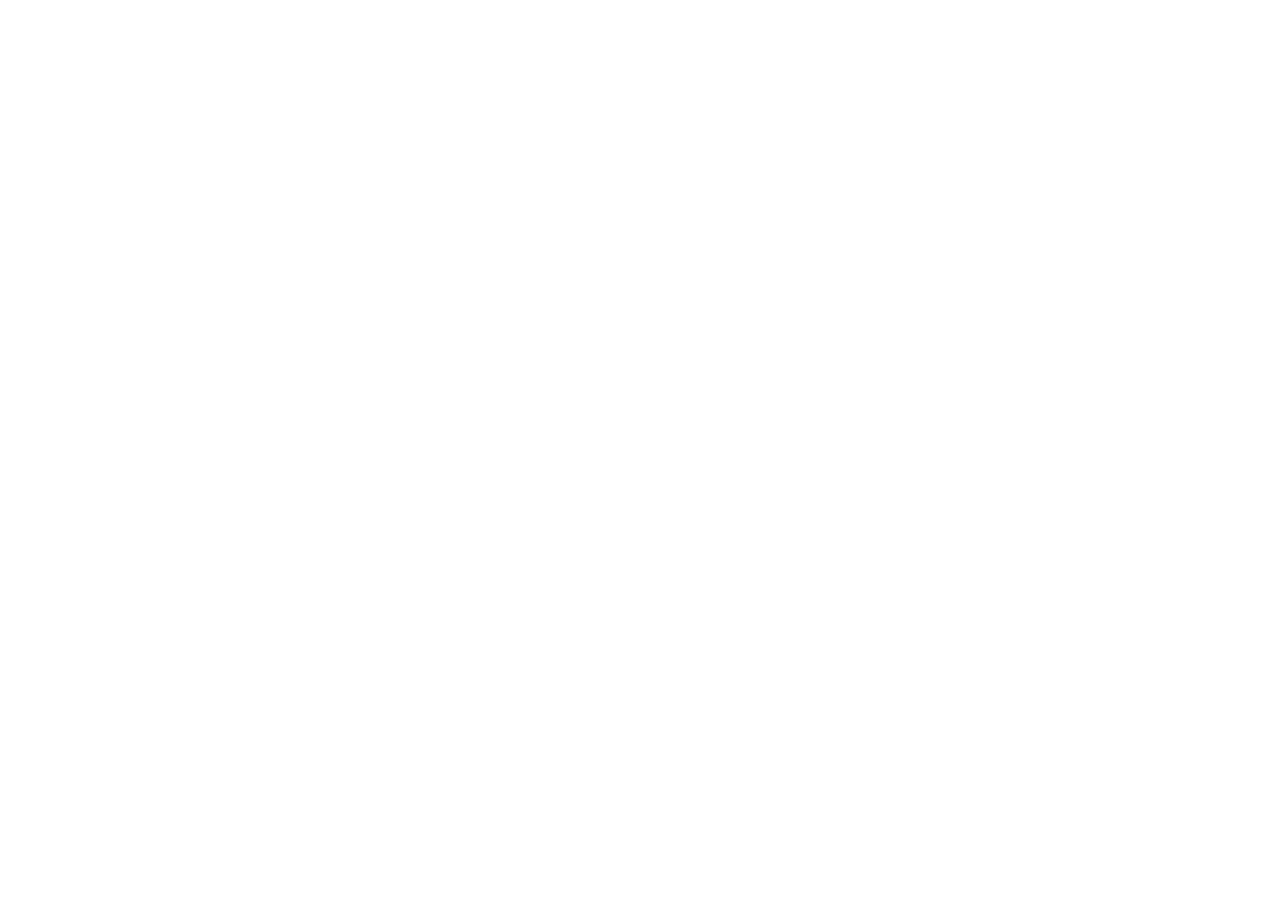
==== site-cafe/index.html @ dd9c40c9 "organizei as pastas" ====
<!DOCTYPE html>
<html lang="pt-br">
<head>
    <meta charset="UTF-8">
    <meta name="viewport" content="width=device-width, initial-scale=1.0">
    <title>Document</title>
</head>
<body>
    
</body>
</html>
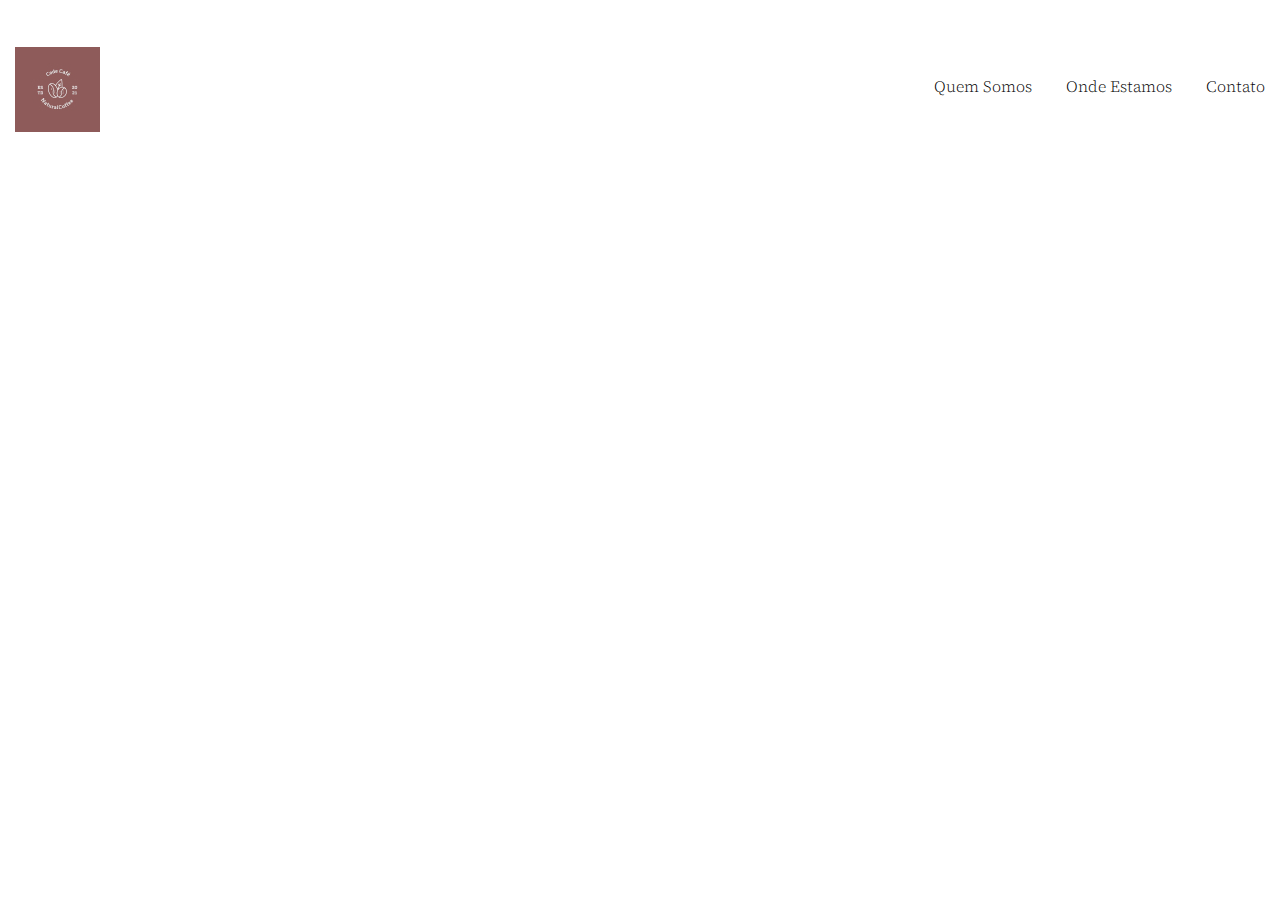
==== commit 00471658: "começando o header" ====
--- a/site-cafe/index.html
+++ b/site-cafe/index.html
@@ -3,9 +3,67 @@
 <head>
     <meta charset="UTF-8">
     <meta name="viewport" content="width=device-width, initial-scale=1.0">
-    <title>Document</title>
+    <title>Code Café</title>
+    <link rel="shortcut icon" href="src/images/favicon.ico" type="image/x-icon">
+    <meta name="description" content="Cafeteria especializada em cafés Gourmet de alta qualidade">
+    <link rel="stylesheet" href="src/css/reset.css">
+    <link rel="stylesheet" href="src/css/style.css">
+    
 </head>
 <body>
-    
-</body>
+    <header class="cabecalho">
+        <a href="index.html" class="logo">
+            <h1>Code Café</h1>
+        </a>
+
+        <nav>
+            <ul>
+                <li><a href="#quem-somos">Quem Somos</a></li>
+                <li><a href="#onde-estamos">Onde Estamos</a></li>
+                <li><a href="#contato">Contato</a></li>
+            </ul>
+        </nav>
+    </header>
+
+    <main>
+        <section>
+
+        </section>
+
+
+
+        <section>
+            
+        </section>
+
+
+
+        <section>
+
+        </section>
+
+
+
+        <section>
+
+        </section>
+    </main>
+
+    <!-- <footer>
+        <a href=""></a>
+
+        <ul>
+            <li><a href="">Quem Somos</a></li>
+            <li><a href="">Onde Estamos</a></li>
+            <li><a href="">Contato</a></li>
+        </ul>
+
+        <div class="redes-sociais">
+
+        </div>
+        <div class="copyright"> 
+            © 2021 Code Café
+        </div>
+    </footer>-->
+</body> 
 </html>--- a/site-cafe/src/css/style.css
+++ b/site-cafe/src/css/style.css
@@ -0,0 +1,37 @@
+@charset "UTF-8";
+
+body {
+    max-width: 1440px;
+}
+
+.cabecalho {
+    padding: 30px 15px;
+    position: relative;
+}
+
+.cabecalho .logo {
+    background: url(../images/logo.jpg) center center no-repeat;
+    width: 85px;
+    height: 85px;
+    display: inline-block;
+}
+
+.cabecalho .logo h1 {
+    font-size: 0;
+}
+
+.cabecalho nav {
+    display: inline-block;
+    position: absolute;
+    right: 0;
+    margin-top: 30px;
+}
+
+.cabecalho ul li {
+    display: inline-block;
+    padding: 15px;
+}
+
+.cabecalho ul li a:hover {
+    font-weight: bold;
+}